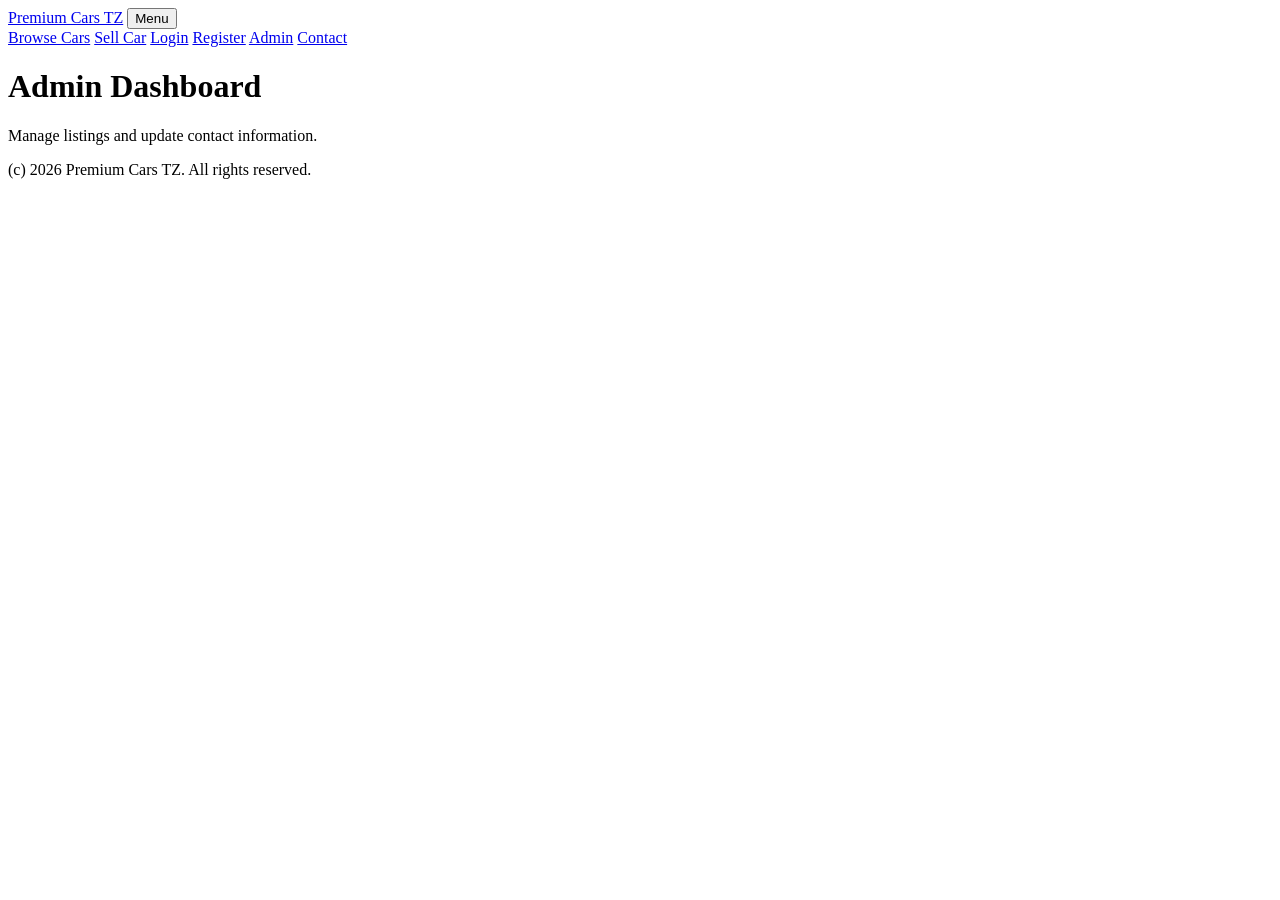
==== admin.html @ 0626a83f "Moved files to root" ====
﻿<!doctype html>
<html lang="en">
<head>
  <meta charset="UTF-8" />
  <meta name="viewport" content="width=device-width, initial-scale=1.0" />
  <title>Admin Panel | Premium Cars TZ</title>
  <link rel="preconnect" href="https://fonts.googleapis.com">
  <link rel="preconnect" href="https://fonts.gstatic.com" crossorigin>
  <link href="https://fonts.googleapis.com/css2?family=Manrope:wght@400;600;700;800&family=Sora:wght@500;700&display=swap" rel="stylesheet">
  <link rel="stylesheet" href="./assets/styles.css" />
</head>
<body>
  <header class="site-header">
    <nav class="nav container">
      <a class="brand" href="./index.html">Premium Cars TZ</a>
      <button class="menu-toggle" aria-label="Open menu">Menu</button>
      <div class="nav-links">
        <a href="./cars.html">Browse Cars</a>
        <a href="./sell.html">Sell Car</a>
        <a href="./auth.html#login">Login</a>
        <a class="btn btn-accent" href="./auth.html#register">Register</a>
        <a data-admin-link="true" href="./admin.html">Admin</a>
        <a href="./contact.html">Contact</a>
      </div>
    </nav>
  </header>

  <main class="container section">
    <div class="section-head">
      <h1>Admin Dashboard</h1>
      <p>Manage listings and update contact information.</p>
    </div>
    <section id="admin-panel"></section>
  </main>

  <footer class="footer">
    <div class="container footer-wrap">
      <p>(c) 2026 Premium Cars TZ. All rights reserved.</p>
    </div>
  </footer>

  <script src="./assets/app.js"></script>
</body>
</html>
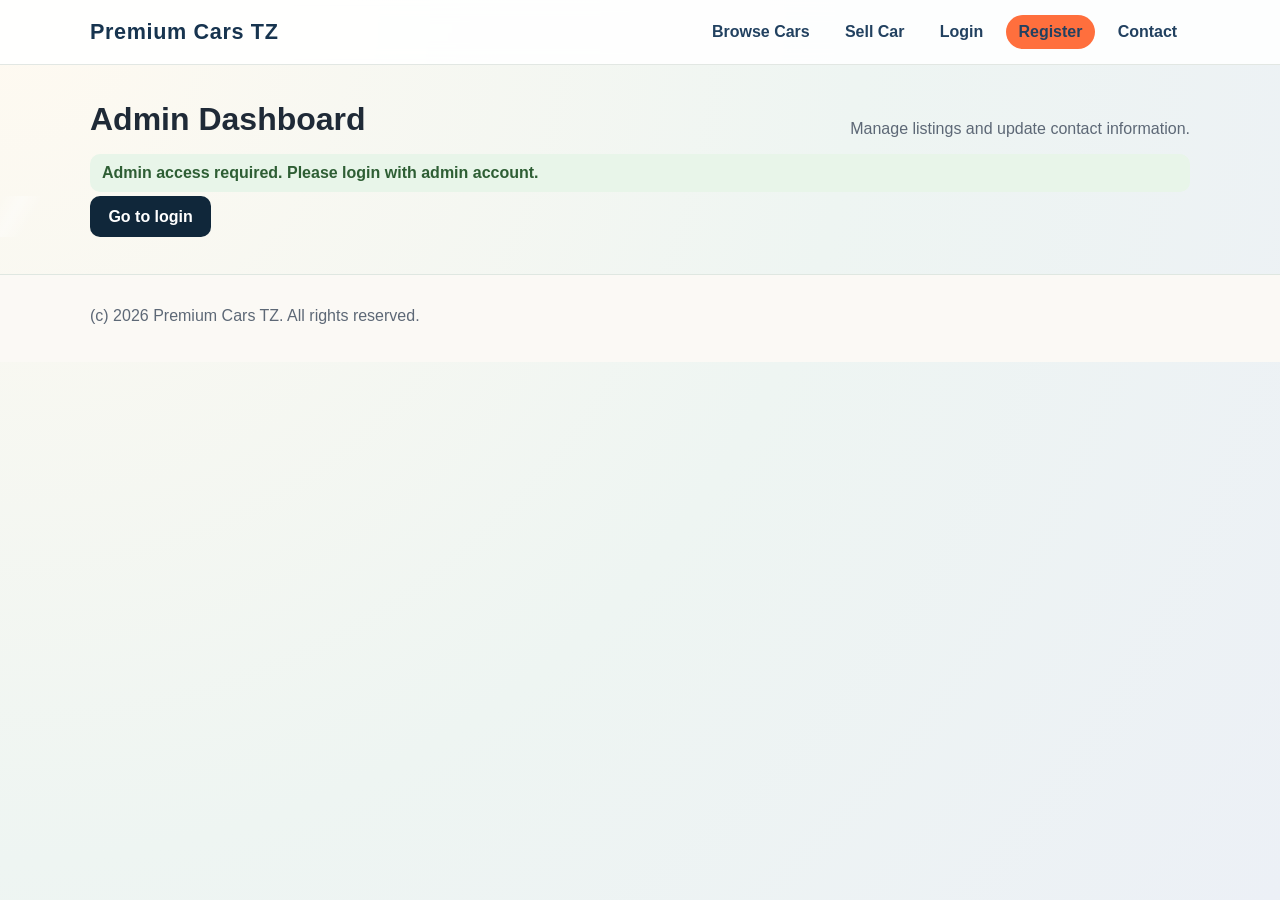
==== commit a5616a1a: "Update stylesheet and script paths in admin.html" ====
--- a/admin.html
+++ b/admin.html
@@ -7,7 +7,7 @@
   <link rel="preconnect" href="https://fonts.googleapis.com">
   <link rel="preconnect" href="https://fonts.gstatic.com" crossorigin>
   <link href="https://fonts.googleapis.com/css2?family=Manrope:wght@400;600;700;800&family=Sora:wght@500;700&display=swap" rel="stylesheet">
-  <link rel="stylesheet" href="./assets/styles.css" />
+  <link rel="stylesheet" href="styles.css" />
 </head>
 <body>
   <header class="site-header">
@@ -39,7 +39,7 @@
     </div>
   </footer>
 
-  <script src="./assets/app.js"></script>
+  <script src="app.js"></script>
 </body>
 </html>
 
--- a/styles.css
+++ b/styles.css
@@ -0,0 +1,588 @@
+:root {
+  --bg: #f7f4ee;
+  --surface: #ffffff;
+  --text: #1f2a37;
+  --muted: #5d6876;
+  --primary: #0e8a81;
+  --primary-dark: #0a625c;
+  --accent: #ff6f3d;
+  --border: #d6ddd8;
+  --shadow: 0 14px 35px rgba(18, 44, 60, 0.1);
+}
+
+* {
+  box-sizing: border-box;
+}
+
+body {
+  margin: 0;
+  font-family: Manrope, "Segoe UI", sans-serif;
+  color: var(--text);
+  background: radial-gradient(circle at top left, #fffaf1, #eef5f2 55%, #ecf0f6);
+  min-height: 100vh;
+}
+
+img {
+  max-width: 100%;
+  display: block;
+}
+
+a {
+  color: inherit;
+  text-decoration: none;
+}
+
+.container {
+  width: min(1100px, 92vw);
+  margin-inline: auto;
+}
+
+.site-header {
+  position: sticky;
+  top: 0;
+  z-index: 20;
+  backdrop-filter: blur(9px);
+  background: rgba(255, 255, 255, 0.88);
+  border-bottom: 1px solid rgba(214, 221, 216, 0.7);
+}
+
+.nav {
+  display: flex;
+  align-items: center;
+  justify-content: space-between;
+  padding: 0.95rem 0;
+}
+
+.brand {
+  font-family: Sora, sans-serif;
+  font-weight: 700;
+  letter-spacing: 0.03em;
+  color: #17344f;
+  font-size: 1.35rem;
+}
+
+.nav-links {
+  display: flex;
+  gap: 0.6rem;
+  align-items: center;
+}
+
+.nav-links > a {
+  padding: 0.5rem 0.8rem;
+  border-radius: 999px;
+  font-weight: 600;
+  color: #224160;
+}
+
+.nav-links > a:hover,
+.nav-links > a.active {
+  background: #e6f4f2;
+}
+
+.menu-toggle {
+  display: none;
+  border: 0;
+  background: transparent;
+  font-size: 1.4rem;
+}
+
+.hero {
+  position: relative;
+  overflow: hidden;
+  margin: 1rem auto 0;
+  padding: 5.2rem 0 4rem;
+}
+
+.hero-visual {
+  position: absolute;
+  inset: 0;
+  background:
+    linear-gradient(125deg, rgba(14, 138, 129, 0.92), rgba(22, 82, 133, 0.92)),
+    url('https://images.unsplash.com/photo-1549924231-f129b911e442?auto=format&fit=crop&w=1600&q=80') center/cover;
+  clip-path: polygon(0 0, 100% 0, 100% 76%, 0 100%);
+  z-index: -1;
+}
+
+.hero-content {
+  color: white;
+  animation: rise 0.7s ease;
+}
+
+.kicker {
+  display: inline-block;
+  font-size: 0.85rem;
+  letter-spacing: 0.08em;
+  text-transform: uppercase;
+  background: rgba(255, 255, 255, 0.14);
+  padding: 0.45rem 0.7rem;
+  border-radius: 999px;
+}
+
+.hero h1 {
+  margin: 1rem 0;
+  font-family: Sora, sans-serif;
+  font-size: clamp(2rem, 6vw, 3.2rem);
+  max-width: 700px;
+}
+
+.hero p {
+  max-width: 640px;
+  line-height: 1.6;
+  font-size: 1.08rem;
+}
+
+.hero-actions {
+  margin-top: 1.5rem;
+  display: flex;
+  gap: 0.8rem;
+  flex-wrap: wrap;
+}
+
+.btn {
+  position: relative;
+  overflow: hidden;
+  border: 0;
+  border-radius: 10px;
+  padding: 0.75rem 1.15rem;
+  font-weight: 700;
+  transition: transform 0.22s ease, box-shadow 0.22s ease, filter 0.22s ease, background 0.22s ease;
+  cursor: pointer;
+}
+
+.btn::after {
+  content: "";
+  position: absolute;
+  inset: 0;
+  background: linear-gradient(120deg, transparent 35%, rgba(255, 255, 255, 0.38) 50%, transparent 65%);
+  transform: translateX(-115%);
+  transition: transform 0.45s ease;
+}
+
+.btn:hover::after {
+  transform: translateX(115%);
+}
+
+.btn:hover,
+button:hover {
+  transform: translateY(-2px) scale(1.01);
+  box-shadow: 0 8px 18px rgba(20, 45, 61, 0.22);
+}
+
+.btn:active,
+button:active {
+  transform: translateY(0) scale(0.985);
+}
+
+.btn-dark {
+  background: #10273a;
+  color: white;
+}
+
+.btn-dark:hover {
+  background: #0a1a28;
+}
+
+.btn-light {
+  background: #f5f7fa;
+  color: #1a2f46;
+}
+
+.btn-light:hover {
+  background: white;
+}
+
+.btn-accent {
+  background: var(--accent);
+  color: white;
+}
+
+.btn-accent:hover {
+  background: #e35f31;
+}
+
+.section {
+  padding: 2.2rem 0 3rem;
+  animation: rise 0.6s ease;
+}
+
+.section-head {
+  display: flex;
+  justify-content: space-between;
+  align-items: flex-end;
+  gap: 1rem;
+  margin-bottom: 1rem;
+}
+
+.section-head h1,
+.section-head h2 {
+  margin: 0;
+  font-family: Sora, sans-serif;
+}
+
+.section-head p,
+.section-head a {
+  margin: 0;
+  color: var(--muted);
+}
+
+.card-grid {
+  display: grid;
+  grid-template-columns: repeat(auto-fill, minmax(250px, 1fr));
+  gap: 1rem;
+}
+
+.car-card {
+  background: var(--surface);
+  border-radius: 14px;
+  overflow: hidden;
+  box-shadow: var(--shadow);
+  border: 1px solid #edf1ef;
+  animation: rise 0.45s ease;
+}
+
+.car-card img {
+  height: 180px;
+  width: 100%;
+  object-fit: cover;
+}
+
+.car-card-body {
+  padding: 0.9rem;
+}
+
+.car-title {
+  margin: 0;
+  font-family: Sora, sans-serif;
+  font-size: 1.05rem;
+}
+
+.meta-row {
+  display: flex;
+  justify-content: space-between;
+  margin: 0.7rem 0;
+  font-weight: 700;
+}
+
+.price {
+  color: var(--primary-dark);
+}
+
+.badge {
+  background: #e7f3f0;
+  color: #235e58;
+  border-radius: 999px;
+  font-size: 0.78rem;
+  padding: 0.2rem 0.55rem;
+}
+
+.value-strip {
+  margin: 0 0 3rem;
+  background: #13273a;
+  color: #d7e7f1;
+  border-radius: 18px;
+  padding: 1.4rem;
+  display: grid;
+  grid-template-columns: repeat(3, 1fr);
+  gap: 1rem;
+}
+
+.value-strip h3 {
+  margin-top: 0;
+  color: white;
+}
+
+.filters {
+  display: grid;
+  grid-template-columns: 2fr 1fr 1fr;
+  gap: 0.8rem;
+}
+
+input,
+select,
+textarea {
+  width: 100%;
+  border: 1px solid var(--border);
+  background: white;
+  border-radius: 10px;
+  padding: 0.72rem 0.8rem;
+  font: inherit;
+}
+
+input:focus,
+select:focus,
+textarea:focus {
+  outline: 2px solid #b5ded9;
+  border-color: #7fb9b2;
+}
+
+.mt-24 {
+  margin-top: 1.4rem;
+}
+
+.detail-card {
+  max-width: 920px;
+  margin-inline: auto;
+  background: var(--surface);
+  border-radius: 16px;
+  box-shadow: var(--shadow);
+  overflow: hidden;
+  display: grid;
+  grid-template-columns: 1.05fr 1fr;
+}
+
+.detail-card img {
+  width: 100%;
+  height: 100%;
+  min-height: 420px;
+  object-fit: cover;
+}
+
+.detail-body {
+  padding: 1.4rem;
+}
+
+.detail-body h1 {
+  margin-top: 0;
+  font-family: Sora, sans-serif;
+}
+
+.detail-points {
+  margin: 1rem 0;
+  padding: 0;
+  list-style: none;
+  color: #344457;
+}
+
+.detail-points li {
+  margin-bottom: 0.55rem;
+}
+
+.form-shell,
+.auth-shell {
+  max-width: 760px;
+  margin-inline: auto;
+  background: white;
+  box-shadow: var(--shadow);
+  border-radius: 16px;
+  padding: 1.4rem;
+  animation: rise 0.55s ease;
+}
+
+.form-grid {
+  display: grid;
+  gap: 0.85rem;
+}
+
+.form-grid button {
+  margin-top: 0.2rem;
+}
+
+textarea {
+  resize: vertical;
+}
+
+.tabs {
+  display: flex;
+  gap: 0.6rem;
+  margin-bottom: 1rem;
+}
+
+.tabs a {
+  padding: 0.45rem 0.8rem;
+  border-radius: 999px;
+  background: #eef3f6;
+  font-weight: 700;
+}
+
+.tabs a.active {
+  background: #d7ebe8;
+  color: #17453f;
+}
+
+.demo-note {
+  margin: 0;
+  padding: 0.55rem 0.65rem;
+  border-radius: 8px;
+  background: #eef6ff;
+  color: #1f426e;
+  font-size: 0.92rem;
+}
+
+.hidden {
+  display: none;
+}
+
+.notice {
+  margin-top: 0.75rem;
+  border-radius: 10px;
+  padding: 0.65rem 0.75rem;
+  background: #e8f5e9;
+  color: #2e5e34;
+  font-weight: 600;
+}
+
+.contact-shell {
+  display: grid;
+  gap: 1.1rem;
+  background: white;
+  border-radius: 18px;
+  padding: 1.3rem;
+  box-shadow: var(--shadow);
+}
+
+.contact-top p {
+  margin-bottom: 0;
+  color: var(--muted);
+}
+
+.contact-grid {
+  display: grid;
+  grid-template-columns: repeat(auto-fill, minmax(220px, 1fr));
+  gap: 0.9rem;
+}
+
+.contact-card {
+  border: 1px solid #e5ece8;
+  border-radius: 14px;
+  padding: 0.95rem;
+  background: linear-gradient(160deg, #ffffff, #f6faf8);
+  display: grid;
+  gap: 0.55rem;
+  transition: transform 0.2s ease, box-shadow 0.2s ease;
+  animation: rise 0.45s ease;
+}
+
+.contact-card:hover {
+  transform: translateY(-4px);
+  box-shadow: 0 10px 24px rgba(23, 54, 71, 0.13);
+}
+
+.social-row {
+  display: flex;
+  align-items: center;
+  gap: 0.6rem;
+}
+
+.social-icon {
+  width: 30px;
+  height: 30px;
+  object-fit: contain;
+}
+
+.contact-label {
+  font-weight: 800;
+  color: #1f3c58;
+}
+
+.contact-value {
+  color: #35516d;
+  word-break: break-word;
+}
+
+.admin-layout {
+  display: grid;
+  gap: 1rem;
+}
+
+.admin-block {
+  background: #ffffff;
+  border: 1px solid #e6ede8;
+  border-radius: 14px;
+  padding: 1rem;
+  box-shadow: var(--shadow);
+  animation: rise 0.45s ease;
+}
+
+.admin-block h2 {
+  margin-top: 0;
+}
+
+.admin-actions {
+  display: flex;
+  justify-content: space-between;
+  align-items: center;
+  gap: 0.7rem;
+  flex-wrap: wrap;
+}
+
+.admin-contact-row {
+  border: 1px solid #e6ece8;
+  border-radius: 10px;
+  padding: 0.7rem;
+  background: #fbfdfc;
+}
+
+.field-label {
+  display: block;
+  margin-bottom: 0.35rem;
+  font-weight: 700;
+  color: #2a475f;
+}
+
+.footer {
+  padding: 1rem 0 1.3rem;
+  border-top: 1px solid #dfe7e1;
+  background: #fbf9f5;
+}
+
+.footer-wrap {
+  display: flex;
+  justify-content: space-between;
+  color: var(--muted);
+}
+
+@keyframes rise {
+  from {
+    opacity: 0;
+    transform: translateY(12px);
+  }
+  to {
+    opacity: 1;
+    transform: translateY(0);
+  }
+}
+
+@media (max-width: 900px) {
+  .detail-card {
+    grid-template-columns: 1fr;
+  }
+
+  .detail-card img {
+    min-height: 280px;
+  }
+
+  .filters {
+    grid-template-columns: 1fr;
+  }
+
+  .value-strip {
+    grid-template-columns: 1fr;
+  }
+}
+
+@media (max-width: 720px) {
+  .menu-toggle {
+    display: inline-block;
+  }
+
+  .nav-links {
+    position: absolute;
+    top: 68px;
+    left: 0;
+    right: 0;
+    background: #ffffff;
+    border-top: 1px solid #e6ece8;
+    flex-direction: column;
+    align-items: stretch;
+    padding: 0.8rem;
+    display: none;
+  }
+
+  .nav-links.open {
+    display: flex;
+  }
+
+  .nav-links > a {
+    text-align: center;
+  }
+}
